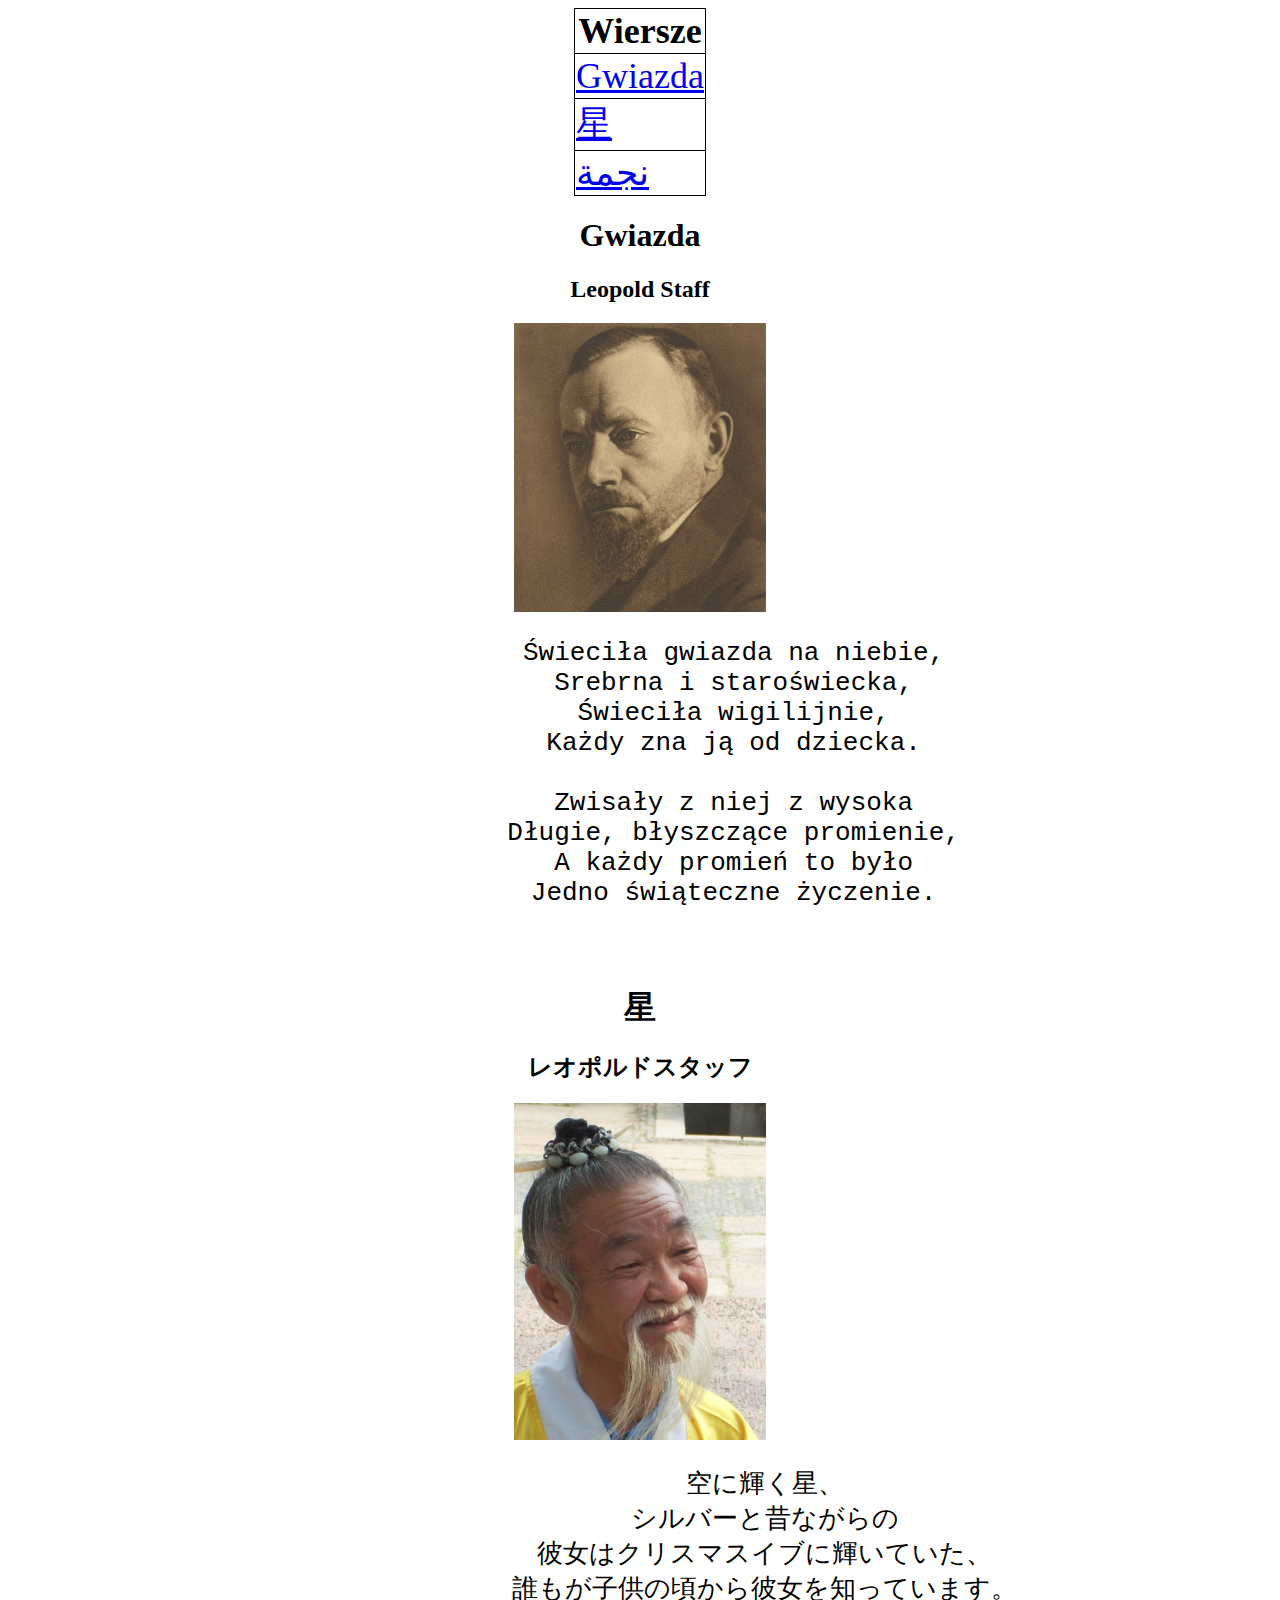
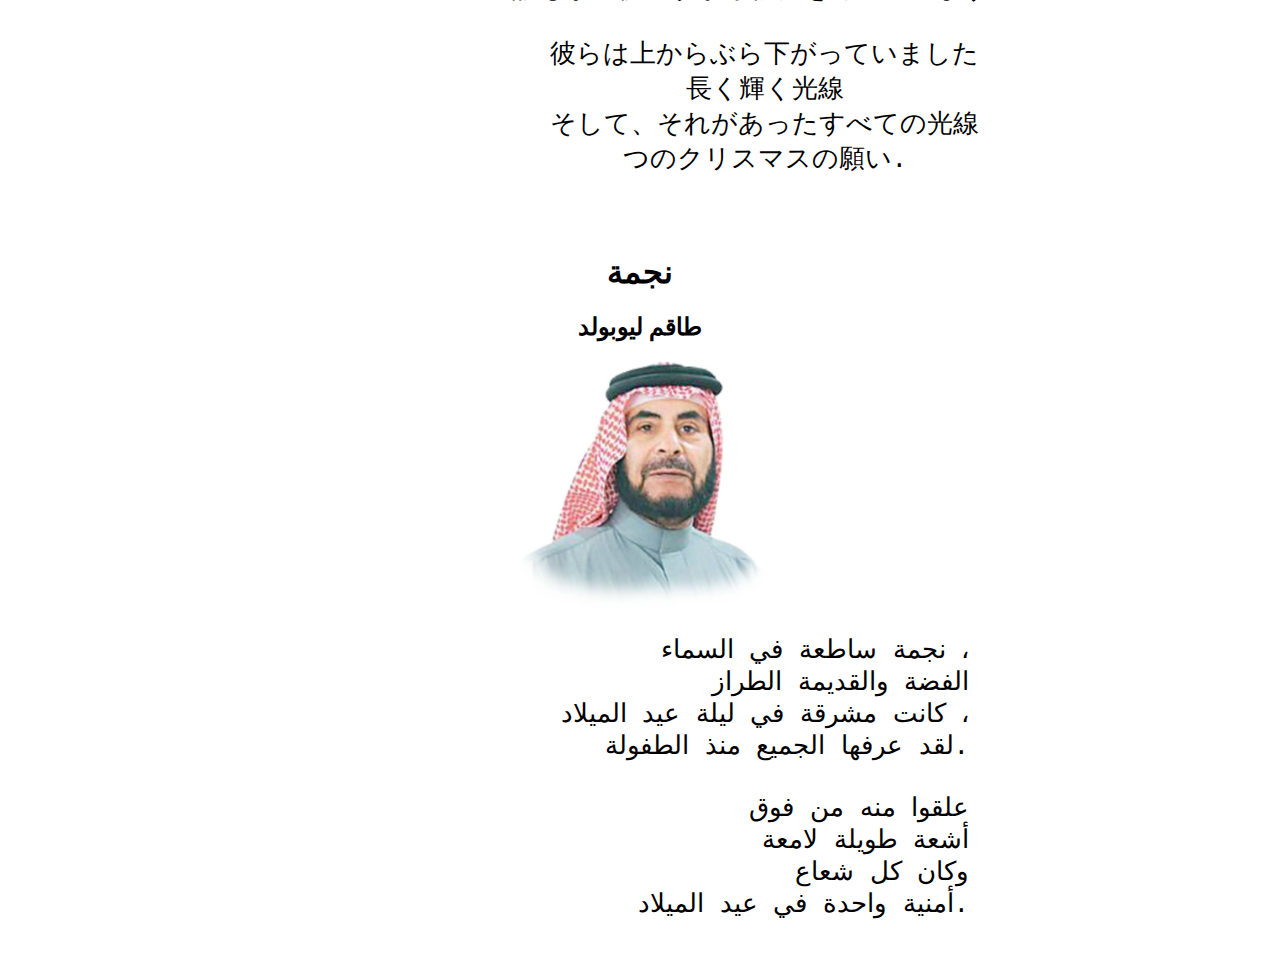
==== index.html @ e91aabf5 "Html-css" ====
<html lang="pl">
<head>
    <meta charset="UTF-8">
    <link rel="stylesheet" href="style.css">
    <title>CW-2</title>
</head>
<body>

    <header>
        <nav>
            <table>
                <th>Wiersze</th>
                <tr>
                    <td><a href="#article1">Gwiazda</a></td>
                </tr>
                <tr>
                    <td><a href="#article2">星</a></td>
                </tr>
                <tr>
                    <td><a href="#article3">نجمة</a></td>
                </tr>
            </table>
        </nav>
        </header>

    <article id="article1">

    <header>
        <h1>Gwiazda</h1>

        <h2>Leopold Staff</h2>

    </header>

    <section>
        <img src="Leopold.jpg" alt="Leopold">
    </section>
    
    <section>
        <pre>
            Świe­ci­ła gwiaz­da na nie­bie,
            Srebr­na i sta­ro­świec­ka,
            Świe­ci­ła wi­gi­lij­nie,
            Każ­dy zna ją od dziec­ka.

            Zwi­sa­ły z niej z wy­so­ka
            Dłu­gie, błysz­czą­ce pro­mie­nie,
            A każ­dy pro­mień to było
            Jed­no świą­tecz­ne ży­cze­nie.
        </pre>
    </section>

    </article>


    <article id="article2">

        <header>
            <h1>星</h1>
    
            <h2>レオポルドスタッフ</h2>
    
        </header>
    
        <section>
            <img src="chinczyk.jpg" alt="Chinczyk">
        </section>
        
        <section>
            <pre>
                空に輝く星、
                シルバーと昔ながらの
                彼女はクリスマスイブに輝いていた、
                誰もが子供の頃から彼女を知っています。
        
                彼らは上からぶら下がっていました
                長く輝く光線
                そして、それがあったすべての光線
                つのクリスマスの願い.
            </pre>
        </section>
    
    </article>

    
    <article id="article3">

        <header>
            <h1>نجمة</h1>
    
            <h2>طاقم ليوبولد</h2>
    
        </header>
    
        <section>
            <img src="arab.jpg" alt="Arab">
        </section>
        
        <section>
            <pre>
                نجمة ساطعة في السماء ،
                الفضة والقديمة الطراز
                كانت مشرقة في ليلة عيد الميلاد ،
                لقد عرفها الجميع منذ الطفولة.
        
                علقوا منه من فوق
                أشعة طويلة لامعة
                وكان كل شعاع
                أمنية واحدة في عيد الميلاد.
            </pre>
        </section>
    
    </article>

</body>
</html>
---- style.css ----
img{
    height: 30%;
    width: 20%;
    align-items: center;
}

h1,h2,pre{
    text-align: center;
}

section{
    display: flex;
    justify-content: center;
}

article{
    display: block;
}

header{
    display: flex;
    justify-content: center;
}

header p{
    font-size: 2em;
}

article header{
    display: block;
}

pre{
    font-size: 2em;
    clear: both;
}

table, th, td{
    border: 1px solid black;
    border-collapse: collapse;
    font-size: 1.5em;
}

#article3 pre{ 
    text-align: right;
}
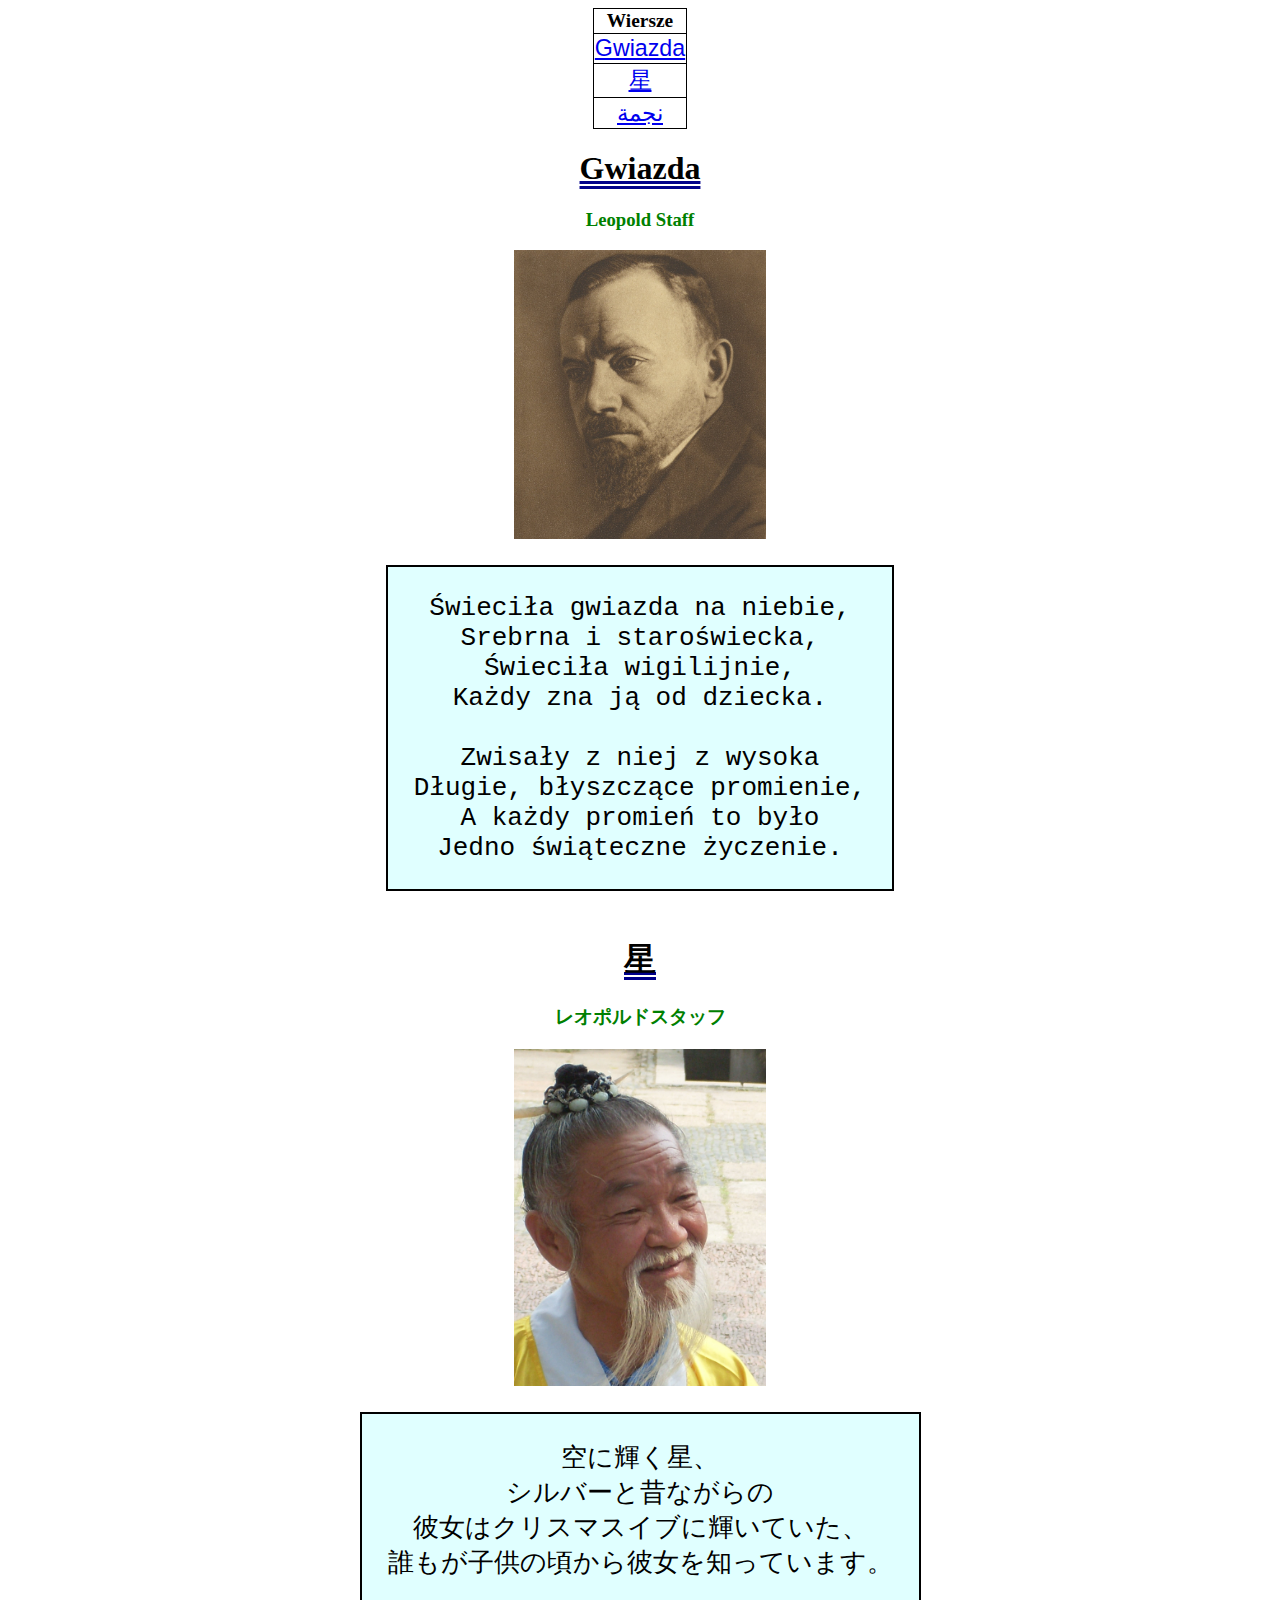
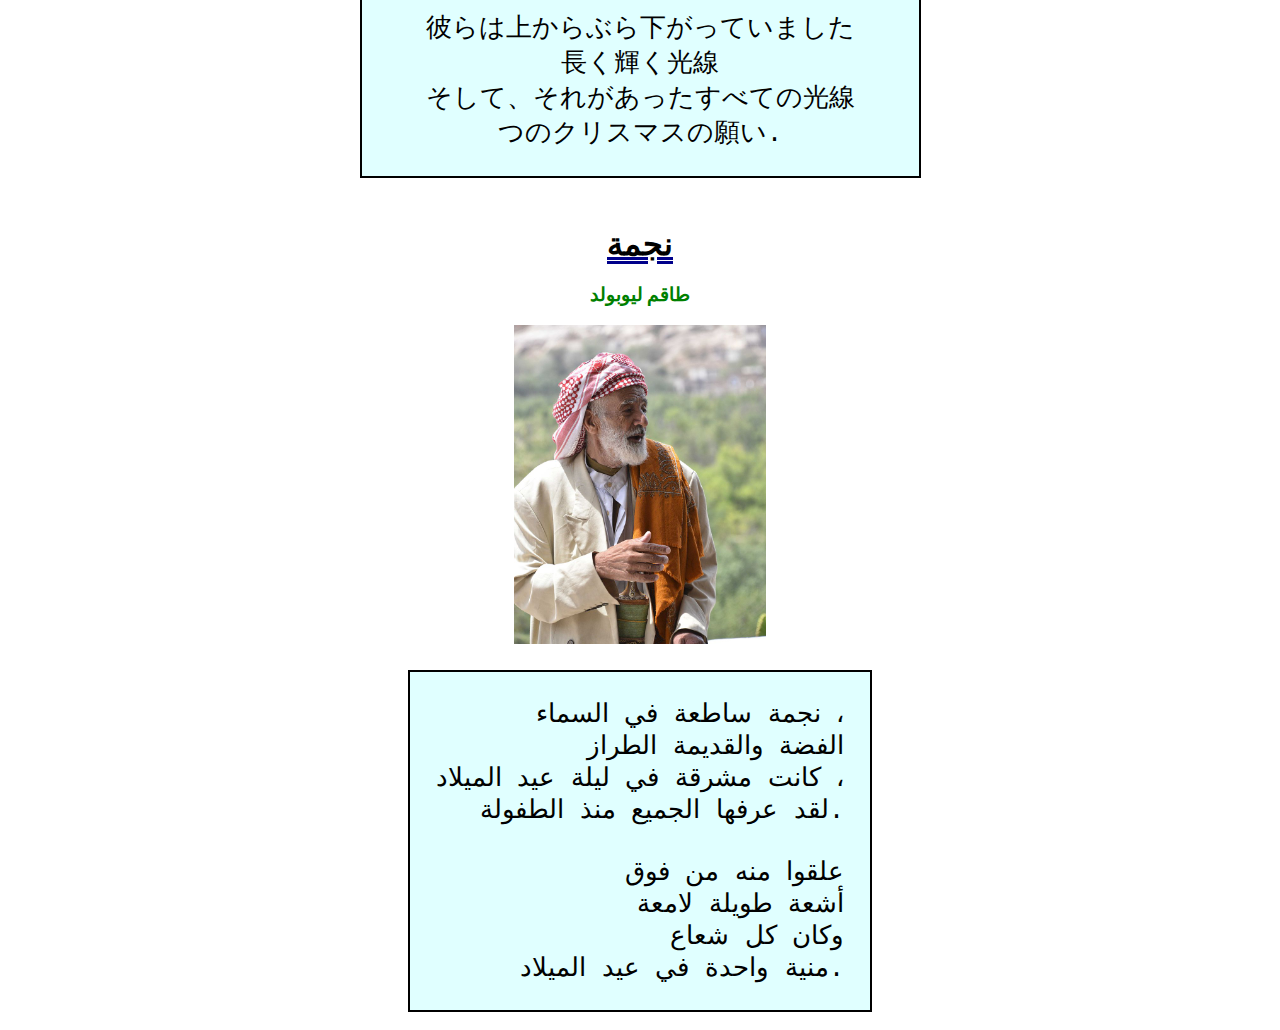
==== commit 60cccbad: "Finish css" ====
--- a/index.html
+++ b/index.html
@@ -21,33 +21,33 @@
                 </tr>
             </table>
         </nav>
-        </header>
+    </header>
 
     <article id="article1">
 
     <header>
         <h1>Gwiazda</h1>
 
-        <h2>Leopold Staff</h2>
+        <h3>Leopold Staff</h3>
 
     </header>
 
     <section>
-        <img src="Leopold.jpg" alt="Leopold">
+        <img src="resources/Leopold.jpg" alt="Leopold">
     </section>
     
     <section>
-        <pre>
-            Świe­ci­ła gwiaz­da na nie­bie,
-            Srebr­na i sta­ro­świec­ka,
-            Świe­ci­ła wi­gi­lij­nie,
-            Każ­dy zna ją od dziec­ka.
+<pre>
+Świeciła gwiazda na niebie,
+Srebrna i staroświecka,
+Świeciła wigilijnie,
+Każdy zna ją od dziecka.
 
-            Zwi­sa­ły z niej z wy­so­ka
-            Dłu­gie, błysz­czą­ce pro­mie­nie,
-            A każ­dy pro­mień to było
-            Jed­no świą­tecz­ne ży­cze­nie.
-        </pre>
+Zwisały z niej z wysoka
+Długie, błyszczące promienie,
+A każdy promień to było
+Jedno świąteczne życzenie.
+</pre>
     </section>
 
     </article>
@@ -58,26 +58,26 @@
         <header>
             <h1>星</h1>
     
-            <h2>レオポルドスタッフ</h2>
+            <h3>レオポルドスタッフ</h3>
     
         </header>
     
         <section>
-            <img src="chinczyk.jpg" alt="Chinczyk">
+            <img src="resources/chinczyk.jpg" alt="Chinczyk">
         </section>
         
         <section>
-            <pre>
-                空に輝く星、
-                シルバーと昔ながらの
-                彼女はクリスマスイブに輝いていた、
-                誰もが子供の頃から彼女を知っています。
+<pre>
+空に輝く星、
+シルバーと昔ながらの
+彼女はクリスマスイブに輝いていた、
+誰もが子供の頃から彼女を知っています。
         
-                彼らは上からぶら下がっていました
-                長く輝く光線
-                そして、それがあったすべての光線
-                つのクリスマスの願い.
-            </pre>
+彼らは上からぶら下がっていました
+長く輝く光線
+そして、それがあったすべての光線
+つのクリスマスの願い.
+</pre>
         </section>
     
     </article>
@@ -88,26 +88,26 @@
         <header>
             <h1>نجمة</h1>
     
-            <h2>طاقم ليوبولد</h2>
+            <h3>طاقم ليوبولد</h3>
     
         </header>
     
         <section>
-            <img src="arab.jpg" alt="Arab">
+            <img src="resources/arab.jpg" alt="Arab">
         </section>
         
         <section>
-            <pre>
-                نجمة ساطعة في السماء ،
-                الفضة والقديمة الطراز
-                كانت مشرقة في ليلة عيد الميلاد ،
-                لقد عرفها الجميع منذ الطفولة.
+<pre>
+نجمة ساطعة في السماء ،
+الفضة والقديمة الطراز
+كانت مشرقة في ليلة عيد الميلاد ،
+لقد عرفها الجميع منذ الطفولة.
         
-                علقوا منه من فوق
-                أشعة طويلة لامعة
-                وكان كل شعاع
-                أمنية واحدة في عيد الميلاد.
-            </pre>
+علقوا منه من فوق
+أشعة طويلة لامعة
+وكان كل شعاع
+منية واحدة في عيد الميلاد.
+</pre>
         </section>
     
     </article>
--- a/style.css
+++ b/style.css
@@ -1,12 +1,27 @@
 img{
-    height: 30%;
     width: 20%;
-    align-items: center;
 }
 
-h1,h2,pre{
+h1,h3,pre{
     text-align: center;
 }
+
+h1{
+    text-decoration: double underline darkblue;
+}
+
+h3{
+    color: green;
+}
+
+pre{
+    padding: 1em;
+    border: 2px solid black;
+    background-color: lightcyan;
+    font-size: 2em;
+    clear: both;
+}
+
 
 section{
     display: flex;
@@ -30,15 +45,33 @@
     display: block;
 }
 
-pre{
-    font-size: 2em;
-    clear: both;
-}
 
 table, th, td{
     border: 1px solid black;
     border-collapse: collapse;
-    font-size: 1.5em;
+    font-size: 1.1em;
+}
+
+td{
+    text-align: center;
+}
+
+td a{
+    font-family: Verdana, Geneva, Tahoma, sans-serif;
+    font-size: 1.2em;
+}
+
+a:active{
+    color: blue;
+}
+
+a:visited{
+    color: deepskyblue;
+}
+
+img:hover{
+    border-radius:50%;
+    transition: 1s ease;
 }
 
 #article3 pre{ 
